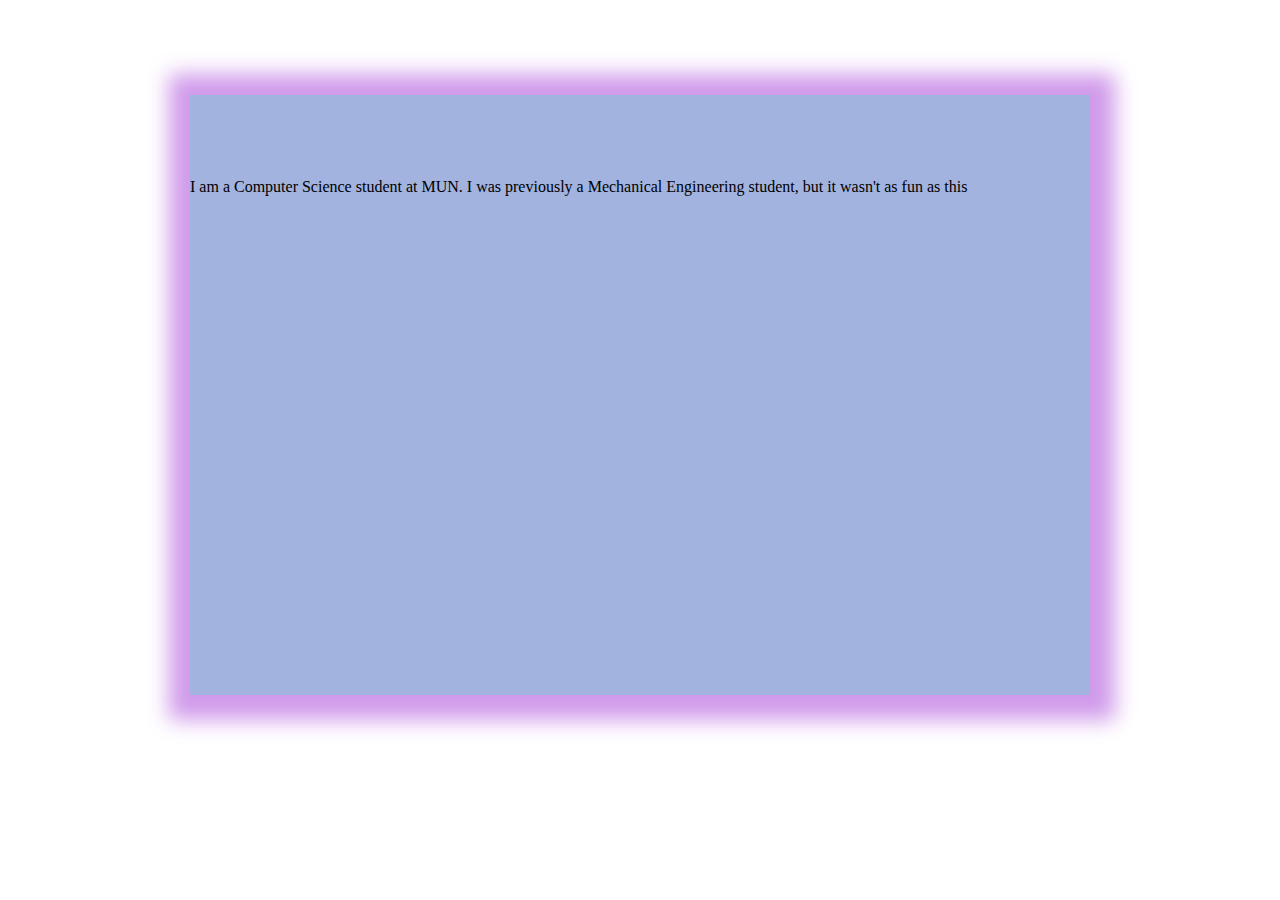
==== index.html @ 139dc430 "change div width" ====
<head>

    <style>

        @keyframes bounce{
            0%{
                transform:scale(0.1);
                opacity:0;
            }
            50%{
                transform:scale(1);
                opacity:1
            }
            100%{
                transform:scale(1.7);
            }
        }


        @keyframes slideUp{
            0%{
                transform:translateY(900px);
                opacity:0;
            }
            100%{
                transform:translateY(auto);
            }
        }

        @keyframes slideIn{
            0%{
                transform:translateX(-900px);
                opacity:0;
            }
            30%{
                opacity:0;
            }
            100%{
                transform:translateX(auto);
                opacity:1;
            }
        }

        @keyframes typed{
            from{
                width:0;
            }
            to{
                width:100%;
            }
        }

        body{
            background-image: url('https://images-wixmp-ed30a86b8c4ca887773594c2.wixmp.com/f/0625c2f9-8190-4016-888a-b5e900cebd89/d8j1kmk-5adf5c77-40df-4301-99ed-93e5c2ab4e49.png?token=eyJ0eXAiOiJKV1QiLCJhbGciOiJIUzI1NiJ9.[base64].ZuPCvbpaUaztbdErdCB0Tt7C2Yhv5R8dbZheQtamt_c');
            background-size: cover;
            justify-content:center;
            align-items:center;
        }

        .square{
            border:5px;
            background-color:rgb(162, 179, 224);
            text-align:left;
            margin:auto;
            animation:slideUp 2s;
            width:900px;
            height:600px;
            box-shadow:2px 2px 20px 23px #d19beb;
            margin-top:50px;
        }

        .greeting{
            animation:slideIn 3s;
            text-align:center;
            color:white;
        }

        .intro{
            animation:typed 5s;
            animation-delay: 3s;
            overflow: hidden;
            white-space: nowrap;
            width:0;
            animation-timing-function: steps(30,end);
            animation-fill-mode: forwards;
        }




    </style>
</head>

<body>

    <div class="greeting">
        <h1>Hello there!</h1>
    </div>

    <div class="square">
        <div class="intro">
            <h2>My name is <span class="name">Hanya Eid</span> :)</h2>
        </div>

        <div class="about">
            <p>I am a Computer Science student at MUN. I was previously a Mechanical Engineering student, but it wasn't as fun as this</p>
        </div>
    </div>
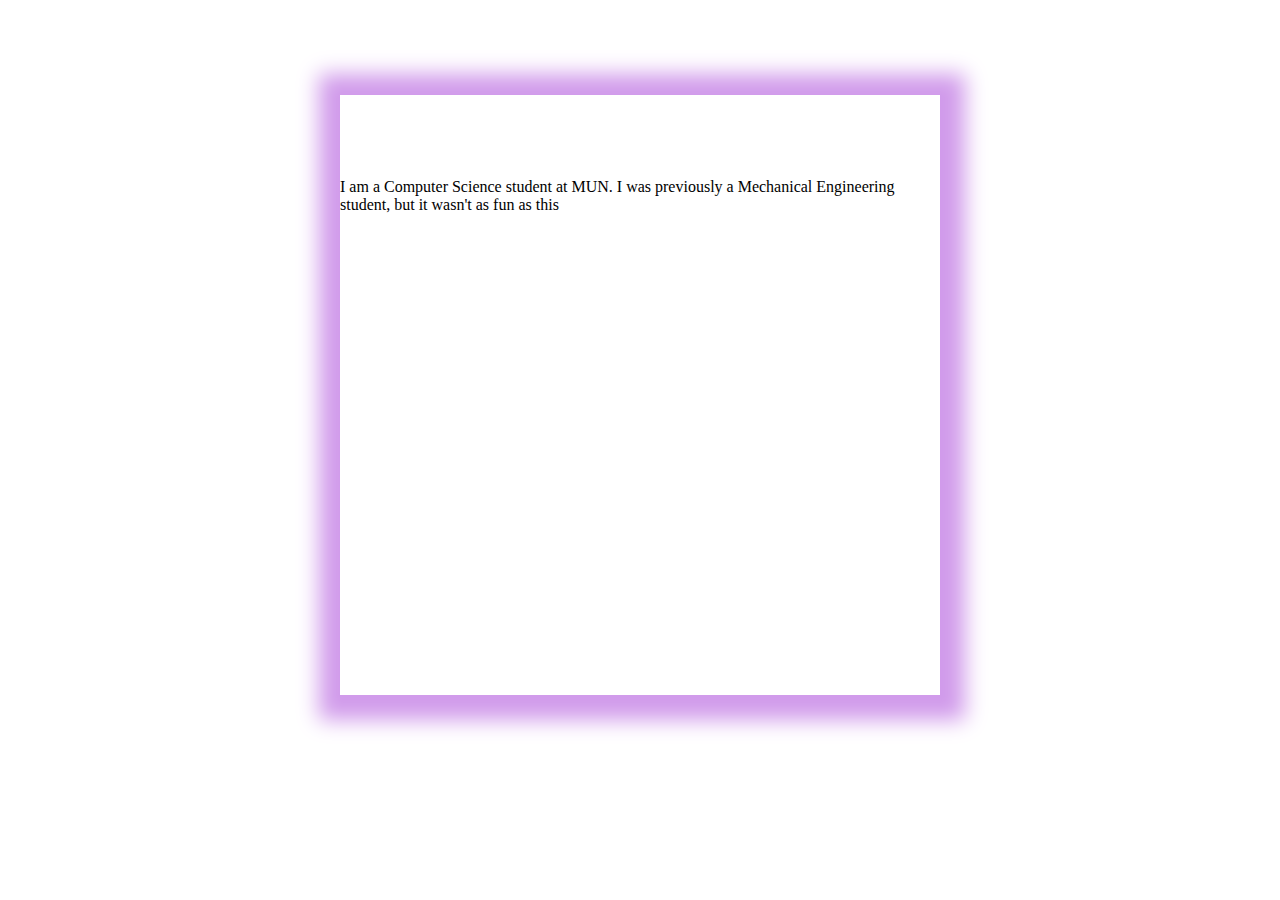
==== commit ed28bb65: "change div color" ====
--- a/index.html
+++ b/index.html
@@ -60,11 +60,11 @@
 
         .square{
             border:5px;
-            background-color:rgb(162, 179, 224);
+            background-color:white;
             text-align:left;
             margin:auto;
             animation:slideUp 2s;
-            width:900px;
+            width:600px;
             height:600px;
             box-shadow:2px 2px 20px 23px #d19beb;
             margin-top:50px;
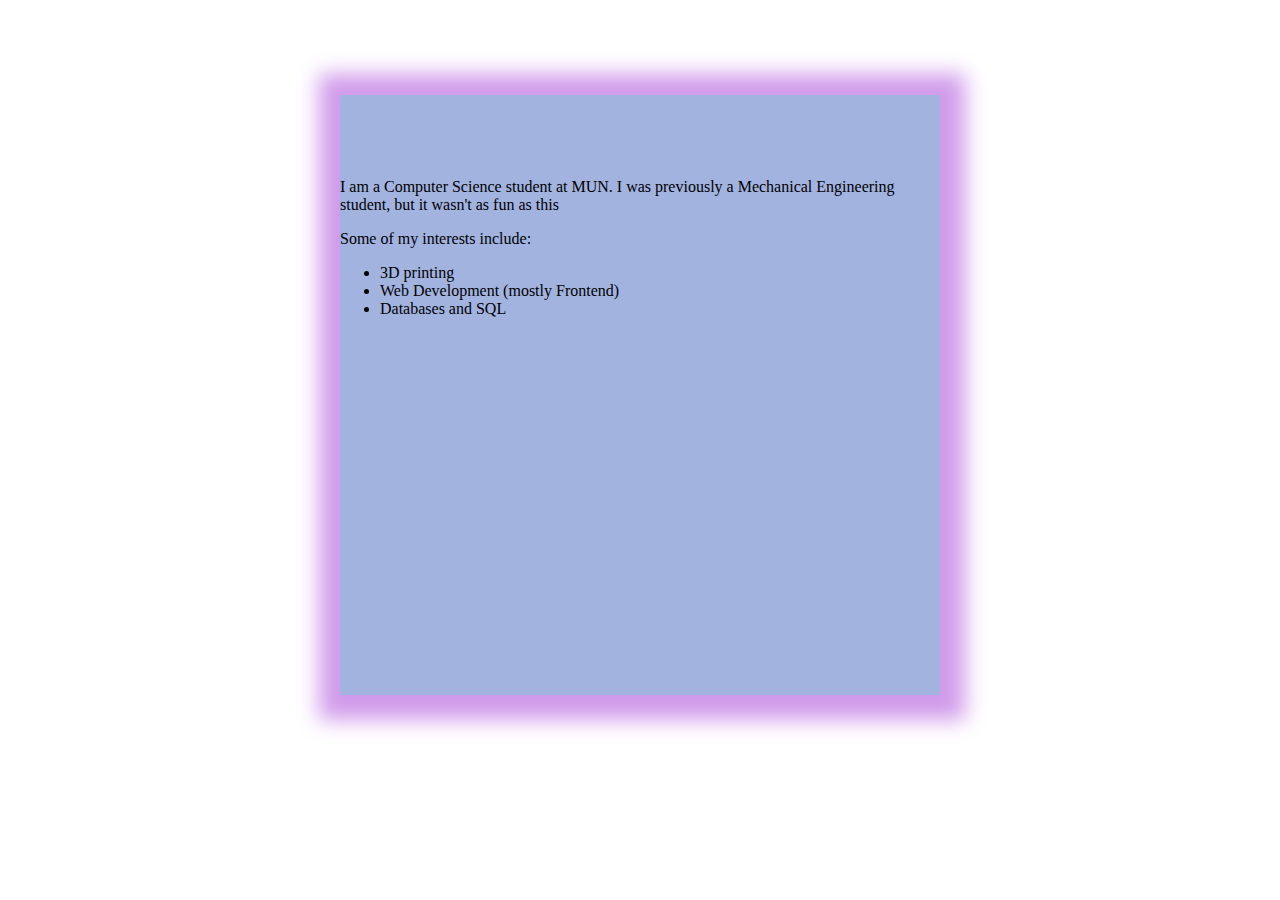
==== commit 17425ddb: "change animation settings" ====
--- a/index.html
+++ b/index.html
@@ -17,7 +17,7 @@
             }
         }
 
-
+       
         @keyframes slideUp{
             0%{
                 transform:translateY(900px);
@@ -60,7 +60,7 @@
 
         .square{
             border:5px;
-            background-color:white;
+            background-color:rgb(162, 179, 224);
             text-align:left;
             margin:auto;
             animation:slideUp 2s;
@@ -86,7 +86,29 @@
             animation-fill-mode: forwards;
         }
 
+        @keyframes fade{
+            0%{
+                opacity:0;
+            }
+            85%{
+                opacity:0;
+            }
+            100%{
+                opacity:1
+            }
+        }
 
+        .about{
+            animation:fade 7s;
+        }
+
+        .projects{
+            animation:fade 9s;
+        }
+
+        .interests{
+            animation:slideIn 10s;
+        }
 
 
     </style>
@@ -99,11 +121,27 @@
     </div>
 
     <div class="square">
+
         <div class="intro">
-            <h2>My name is <span class="name">Hanya Eid</span> :)</h2>
+            <h2>My name is Hanya Eid :)</h2>
         </div>
 
         <div class="about">
             <p>I am a Computer Science student at MUN. I was previously a Mechanical Engineering student, but it wasn't as fun as this</p>
         </div>
+
+        <div class="projects">
+            <p>Some of my interests include:</p>
+        </div>
+
+        <div class="interests">
+            <ul>
+                <li>3D printing</li>
+                <li>Web Development (mostly Frontend)</li>
+                <li>Databases and SQL</li>
+            </ul>
+        </div>
+               
     </div>
+
+
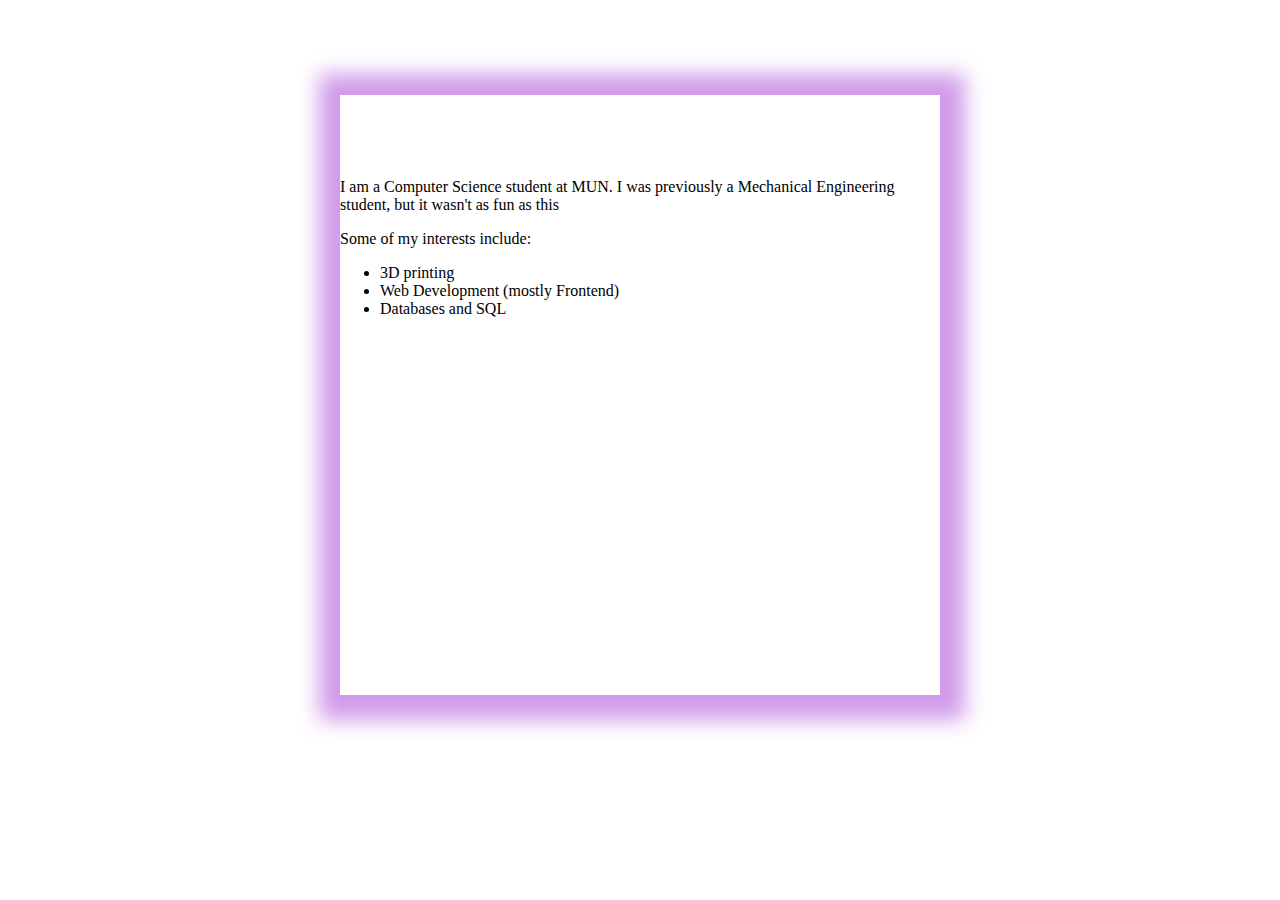
==== commit 79b7832f: "change animation settings" ====
--- a/index.html
+++ b/index.html
@@ -17,7 +17,7 @@
             }
         }
 
-       
+
         @keyframes slideUp{
             0%{
                 transform:translateY(900px);
@@ -60,7 +60,7 @@
 
         .square{
             border:5px;
-            background-color:rgb(162, 179, 224);
+            background-color:white;
             text-align:left;
             margin:auto;
             animation:slideUp 2s;
@@ -86,6 +86,7 @@
             animation-fill-mode: forwards;
         }
 
+<<<<<<< HEAD
         @keyframes fade{
             0%{
                 opacity:0;
@@ -109,6 +110,9 @@
         .interests{
             animation:slideIn 10s;
         }
+=======
+
+>>>>>>> ed28bb658c8959c2cad88756f55bf246f620e96f
 
 
     </style>
@@ -143,5 +147,3 @@
         </div>
                
     </div>
-
-
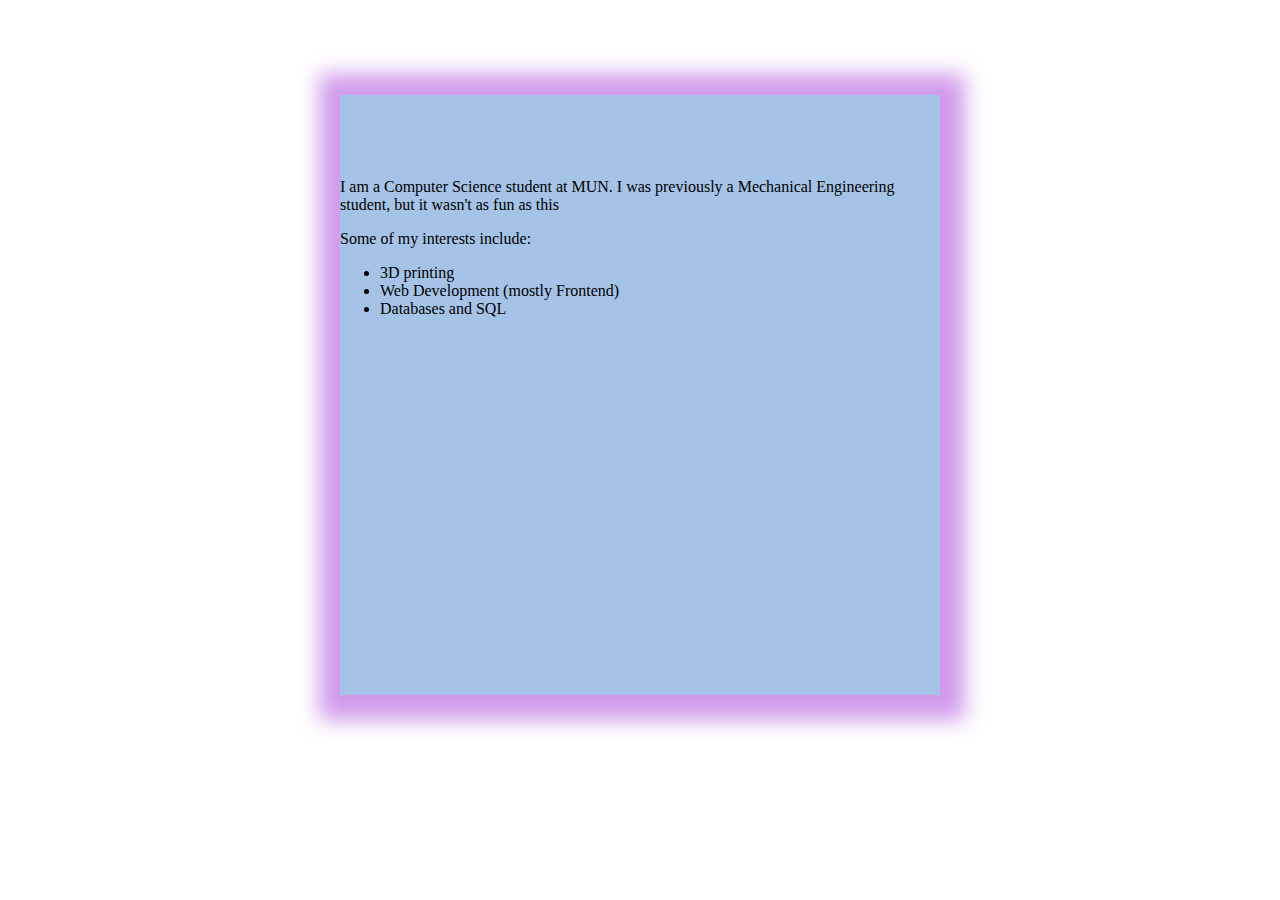
==== commit 494b130c: "upload new files to repository" ====
--- a/index.html
+++ b/index.html
@@ -60,7 +60,7 @@
 
         .square{
             border:5px;
-            background-color:white;
+            background-color:rgb(165, 195, 230);
             text-align:left;
             margin:auto;
             animation:slideUp 2s;
@@ -86,7 +86,6 @@
             animation-fill-mode: forwards;
         }
 
-<<<<<<< HEAD
         @keyframes fade{
             0%{
                 opacity:0;
@@ -108,11 +107,8 @@
         }
 
         .interests{
-            animation:slideIn 10s;
+            animation:fade 11s;
         }
-=======
-
->>>>>>> ed28bb658c8959c2cad88756f55bf246f620e96f
 
 
     </style>
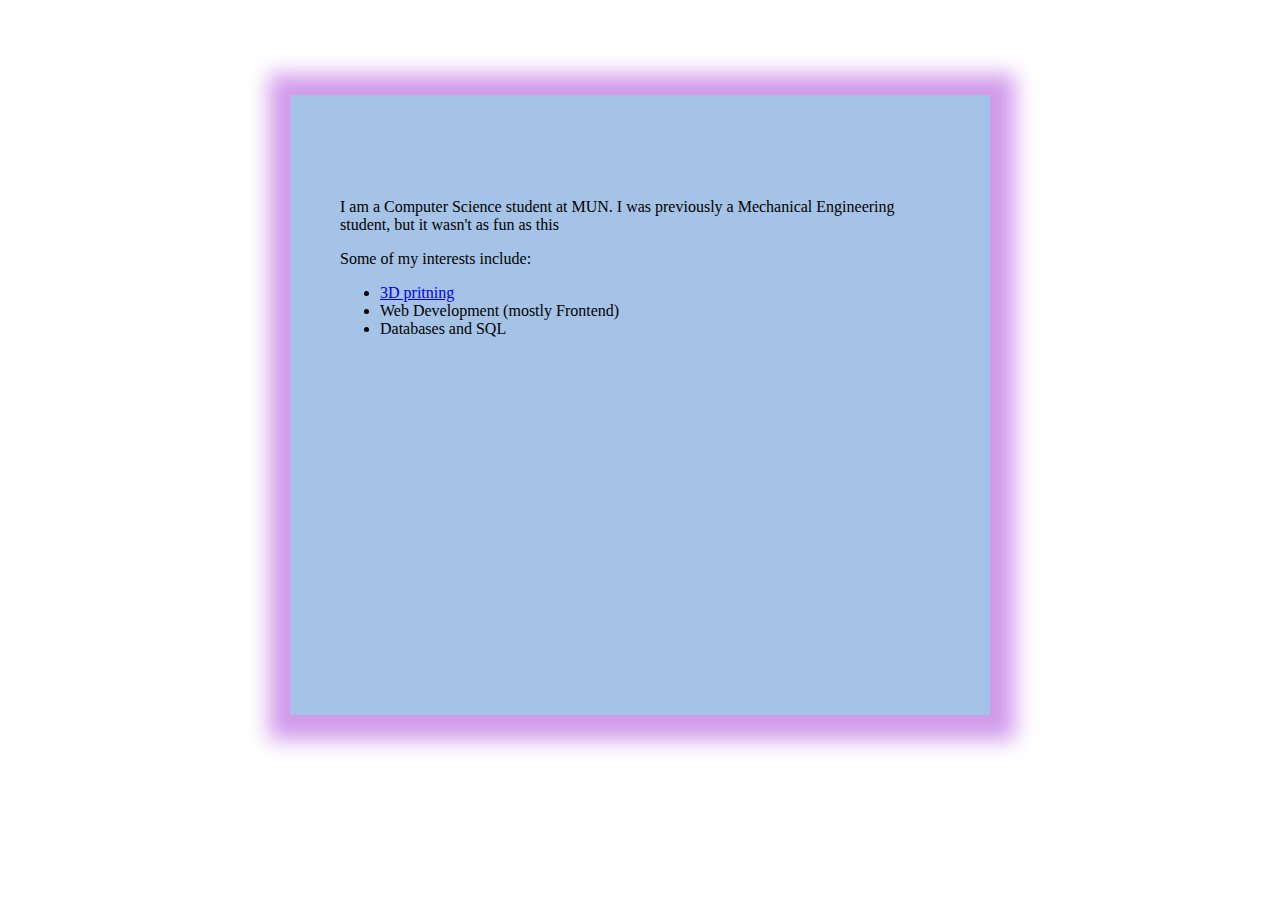
==== commit 32d0f816: "hyperlinked text, edited subpage" ====
--- a/index.html
+++ b/index.html
@@ -68,6 +68,9 @@
             height:600px;
             box-shadow:2px 2px 20px 23px #d19beb;
             margin-top:50px;
+            padding-left:50px;
+            padding-right: 50px;
+            padding-top: 20px;
         }
 
         .greeting{
@@ -136,7 +139,7 @@
 
         <div class="interests">
             <ul>
-                <li>3D printing</li>
+                <li><a href="subpage.html" target="_blank">3D pritning</a></li>
                 <li>Web Development (mostly Frontend)</li>
                 <li>Databases and SQL</li>
             </ul>
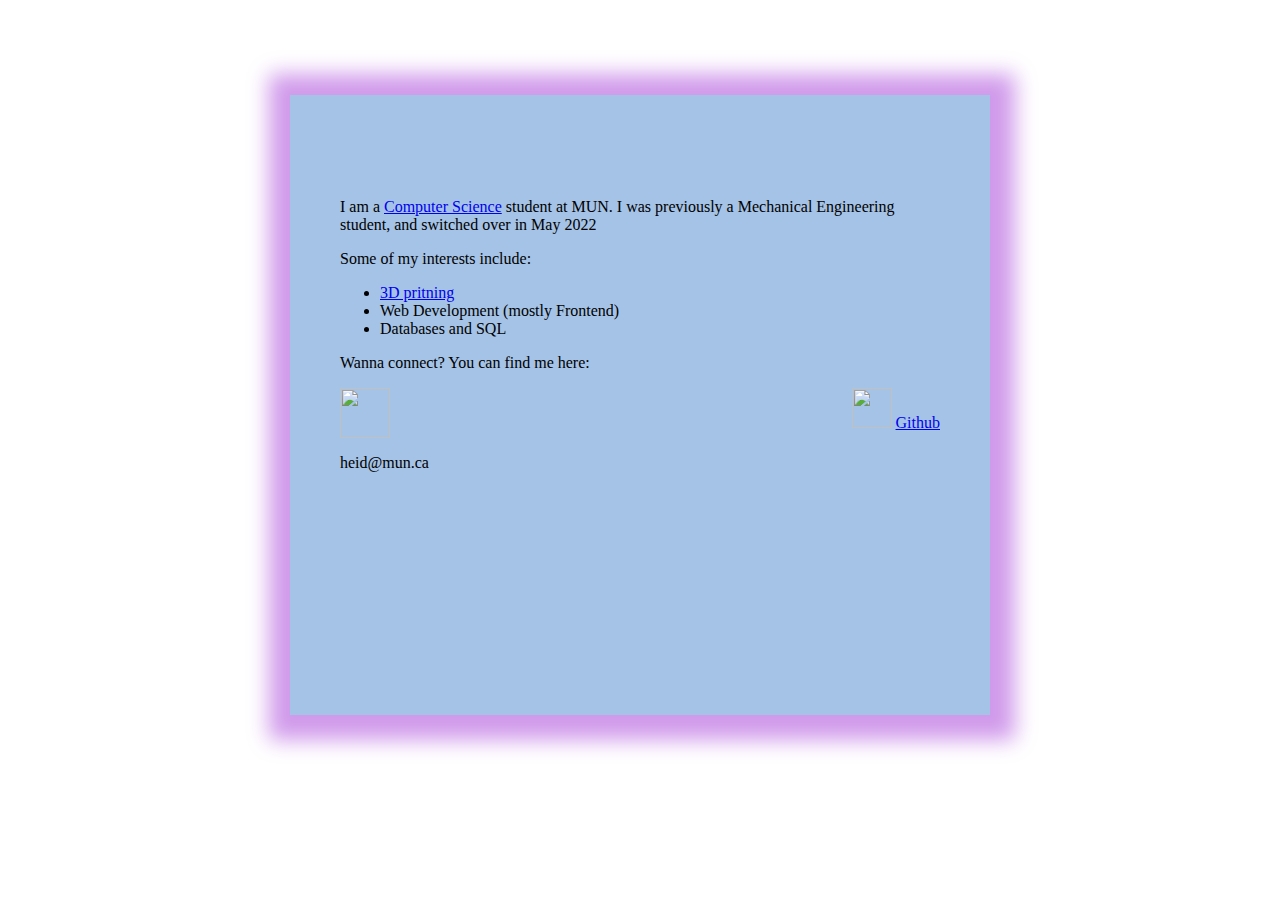
==== commit 426db040: "Add connect logos, edit text" ====
--- a/index.html
+++ b/index.html
@@ -113,6 +113,14 @@
             animation:fade 11s;
         }
 
+        .connect{
+            animation:fade 13s;
+        }
+
+        .Github{
+            float:right;
+        }
+
 
     </style>
 </head>
@@ -130,7 +138,7 @@
         </div>
 
         <div class="about">
-            <p>I am a Computer Science student at MUN. I was previously a Mechanical Engineering student, but it wasn't as fun as this</p>
+            <p>I am a <a href="https://www.mun.ca/computerscience/">Computer Science</a> student at MUN. I was previously a Mechanical Engineering student, and switched over in May 2022</p>
         </div>
 
         <div class="projects">
@@ -144,5 +152,19 @@
                 <li>Databases and SQL</li>
             </ul>
         </div>
-               
+
+        <div class="connect">
+            <p>Wanna connect? You can find me here:</p>
+
+            <div class="github">
+                <img src="https://upload.wikimedia.org/wikipedia/commons/9/91/Octicons-mark-github.svg" width="40px" height="40px">
+                <a href="https://github.com/hanyaeid">Github</a>
+            </div>
+
+            <div class="email">
+                <img src="https://www.iconpacks.net/icons/1/free-mail-icon-142-thumb.png" width="50px" height="50px">
+                <p>heid@mun.ca</p>
+            </div>
+        </div>
+
     </div>
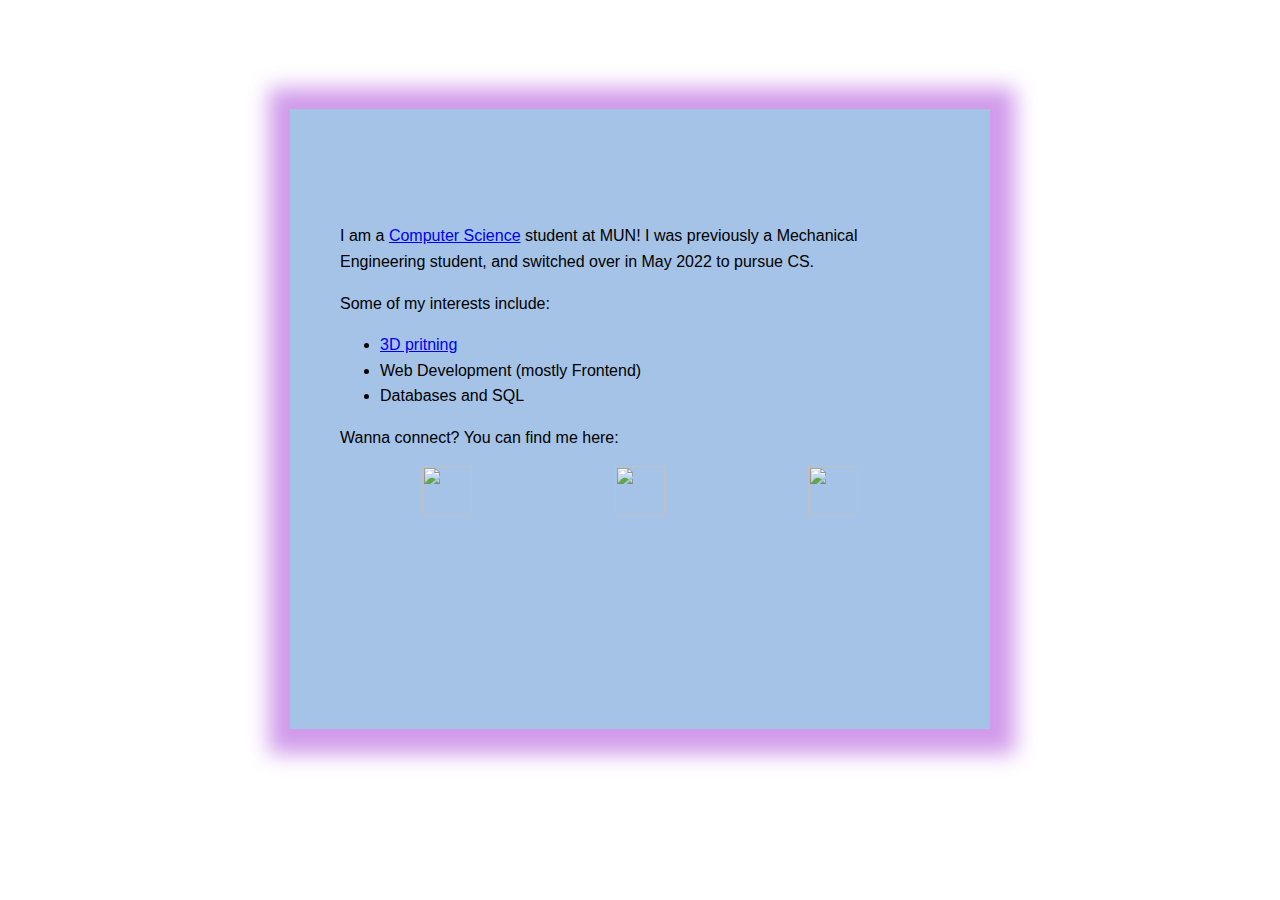
==== commit 988bdb02: "Change font properties, edit text" ====
--- a/index.html
+++ b/index.html
@@ -56,6 +56,8 @@
             background-size: cover;
             justify-content:center;
             align-items:center;
+            font-family:'Lucida Sans', 'Lucida Sans Regular', 'Lucida Grande', 'Lucida Sans Unicode', Geneva, Verdana, sans-serif;
+            line-height: 1.6;
         }
 
         .square{
@@ -114,13 +116,22 @@
         }
 
         .connect{
-            animation:fade 13s;
+            animation:fade 15s;
+            display:flex;
+            text-align:center;
+            padding:10px;
         }
 
-        .Github{
-            float:right;
+        .icon{
+            flex: 33.33%;
+            padding:5px;
         }
 
+        p2{
+            animation: fade 13s;
+        }
+
+        
 
     </style>
 </head>
@@ -138,7 +149,7 @@
         </div>
 
         <div class="about">
-            <p>I am a <a href="https://www.mun.ca/computerscience/">Computer Science</a> student at MUN. I was previously a Mechanical Engineering student, and switched over in May 2022</p>
+            <p>I am a <a href="https://www.mun.ca/computerscience/">Computer Science</a> student at MUN! I was previously a Mechanical Engineering student, and switched over in May 2022 to pursue CS.</p>
         </div>
 
         <div class="projects">
@@ -153,17 +164,28 @@
             </ul>
         </div>
 
+
+        <p2>Wanna connect? You can find me here:</p2>
+
         <div class="connect">
-            <p>Wanna connect? You can find me here:</p>
 
-            <div class="github">
-                <img src="https://upload.wikimedia.org/wikipedia/commons/9/91/Octicons-mark-github.svg" width="40px" height="40px">
-                <a href="https://github.com/hanyaeid">Github</a>
+            <div class="icon">
+                <a href="https://github.com/hanyaeid" target="blank">
+                    <img src="https://upload.wikimedia.org/wikipedia/commons/9/91/Octicons-mark-github.svg" width="50px" height="50px">
+                </a>
+
             </div>
 
-            <div class="email">
-                <img src="https://www.iconpacks.net/icons/1/free-mail-icon-142-thumb.png" width="50px" height="50px">
-                <p>heid@mun.ca</p>
+            <div class="icon">
+                <a href="mailto:heid@mun.ca">
+                    <img src="https://www.iconpacks.net/icons/1/free-mail-icon-142-thumb.png" width="50px" height="50px">
+                </a>
+            </div>
+
+            <div class="icon">
+                <a href="https://www.linkedin.com/in/hanya-eid-6b061b178/" target="blank">
+                    <img src="http://cdn.onlinewebfonts.com/svg/img_24873.png" width="50px" height="50px">
+                </a>
             </div>
         </div>
 
